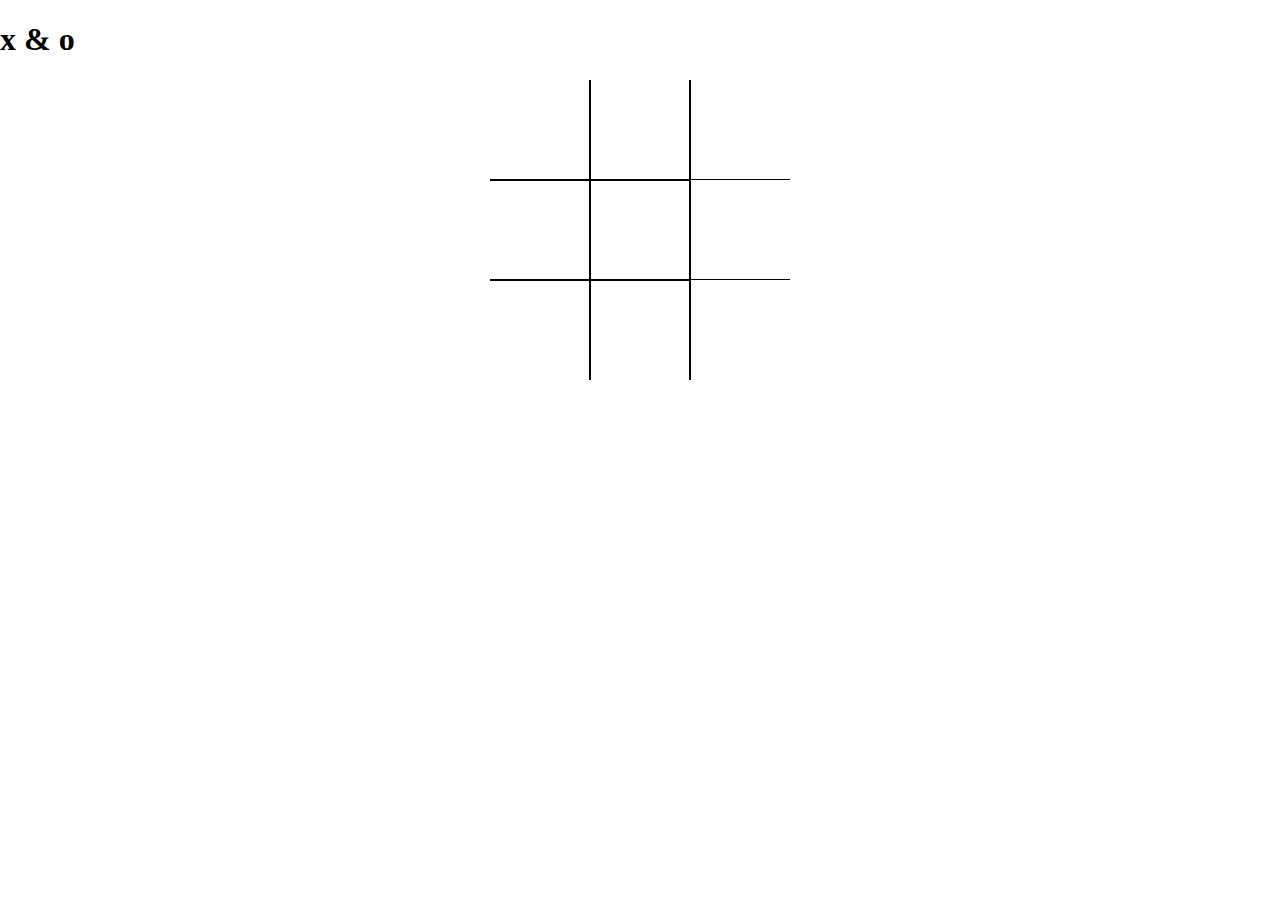
==== X & 0/xandzero.html @ 12560a7a "Add files via upload" ====
<!DOCTYPE html>
<html lang="en">
<head>
    <meta charset="UTF-8">
    <meta name="viewport" content="width=device-width, initial-scale=1.0">
    <title>X & O</title>
    <script src="xandzero.js" defer></script>
    <link rel="stylesheet" href="xandzero.css">
</head>
<body>
    <h1>x & o</h1>
    <div class="board" id="board">
        <div class="cell"data-cell></div>
        <div class="cell"data-cell></div>
        <div class="cell"data-cell></div>
        <div class="cell"data-cell></div>
        <div class="cell"data-cell></div>
        <div class="cell"data-cell></div>
        <div class="cell"data-cell></div>
        <div class="cell"data-cell></div>
        <div class="cell"data-cell></div>
    </div>

    <div class="winner" id="winMsg">
        <div data-wintxt></div>

        <!-- <button id="restart">restart</button> -->
    </div>
    
</body>
</html>
---- X & 0/xandzero.css ----
*,
*::after,
*::before {
    box-sizing: border-box;
}

:root {
    --cell-size: 100px;
    --mark-size: calc(var(--cell-size) * 0.9);
}

body {
    margin: 0;
}

.board {
    width: 100;
    height: 100;
    display: grid;
    justify-content: center;
    align-content: center;
    justify-items: center;
    align-items: center;
    grid-template-columns: repeat(3, auto);
}

.cell {
    width: var(--cell-size);
    height: var(--cell-size);
    background-color: white;
    border: 1px solid black;
    display: flex;
    justify-content: center;
    align-items: center;
    position: relative;
}

.cell:nth-child(1),
.cell:nth-child(2),
.cell:nth-child(3) {
    border-top: none;
}

.cell:nth-child(7),
.cell:nth-child(8),
.cell:nth-child(9) {
    border-bottom: none;
}

.cell:nth-child(3n) {
    border-top: none;
    border-right: none;
}

.cell:nth-child(3n+1) {
    border-left: none;
}

.cell.x,
.cell.o {
    cursor: not-allowed;
}

.cell.x::before,
.cell.x::after,
.cell.o::before {
    background-color: black;
}

.cell.o::after {
    background-color: white;
}

.board.x .cell:not(.x):not(.o):hover::before,
.board.x .cell:not(.x):not(.o):hover::after,
.board.o .cell:not(.x):not(.o):hover::after {
    background-color: lightgray;
}

.cell.x::before,
.cell.x::after,
.board.x .cell:not(.x):not(.o):hover::after,
.board.x .cell:not(.x):not(.o):hover::before {
    content: '';
    position: absolute;
    width: calc(var(--mark-size)*.15);
    height: var(--mark-size);
}

.cell.x::before,
.board.x .cell:not(.x):not(.o):hover::before {
    transform: rotate(45deg);
}

.cell.x::after,
.board.x .cell:not(.x):not(.o):hover::after {
    transform: rotate(-45deg);
}

.cell.o::before,
.cell.o::after,
.board.o .cell:not(.x):not(.o):hover::before,
.board.o .cell:not(.x):not(.o):hover::after {
    content: '';
    position: absolute;
    width: var(--mark-size);
    height: var(--mark-size);
    border-radius: 50%;
}

.cell.o::before,
.board.o .cell:not(.x):not(.o):hover::before {
    width: var(--mark-size);
    height: var(--mark-size);

}

.cell.o::after,
.board.o .cell:not(.x):not(.o):hover::after {
    width: calc(var(--mark-size)*.8);
    height: calc(var(--mark-size)*.8);
}
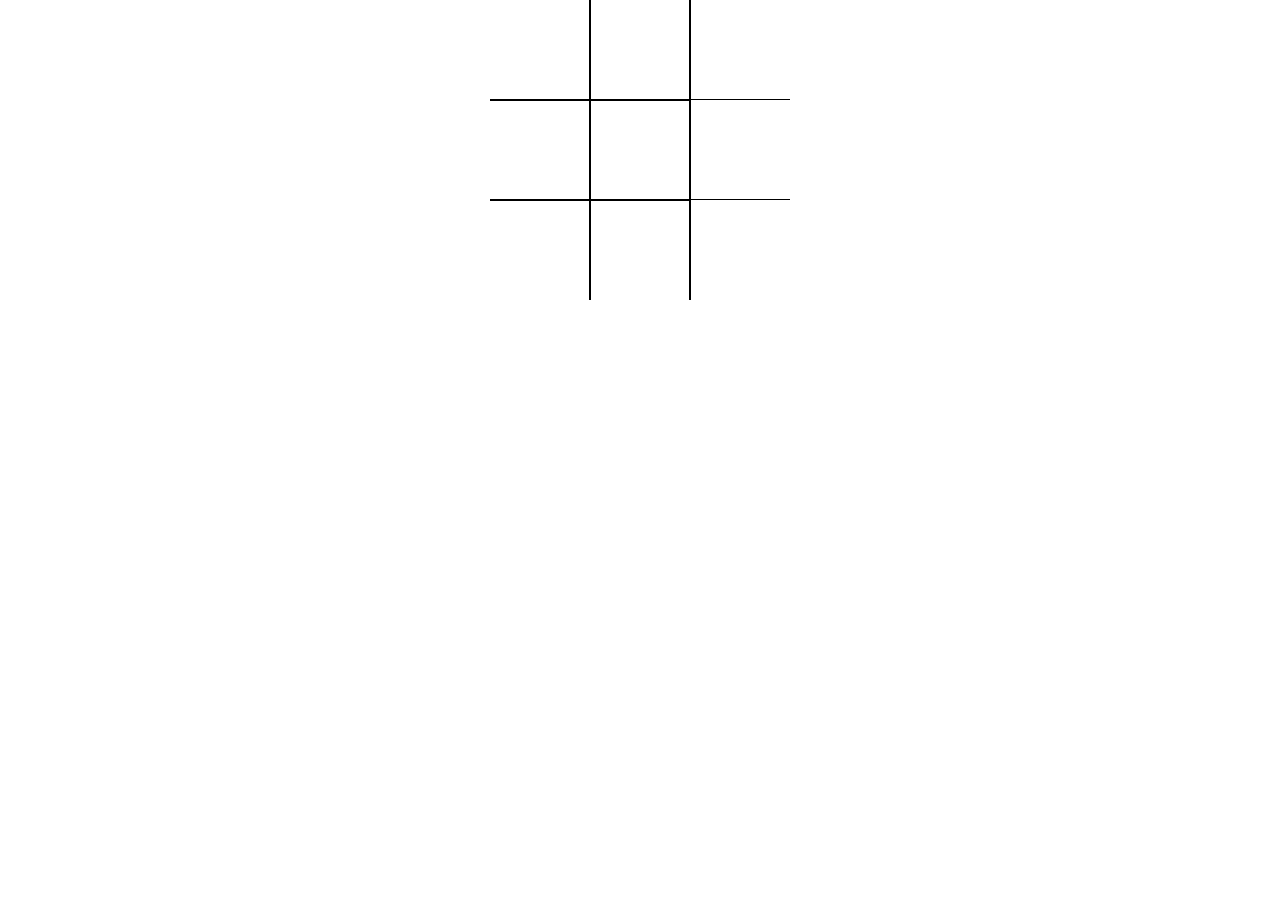
==== commit 675ee924: "Update xandzero.html" ====
--- a/X & 0/xandzero.html
+++ b/X & 0/xandzero.html
@@ -8,7 +8,6 @@
     <link rel="stylesheet" href="xandzero.css">
 </head>
 <body>
-    <h1>x & o</h1>
     <div class="board" id="board">
         <div class="cell"data-cell></div>
         <div class="cell"data-cell></div>
@@ -28,4 +27,4 @@
     </div>
     
 </body>
-</html>+</html>
